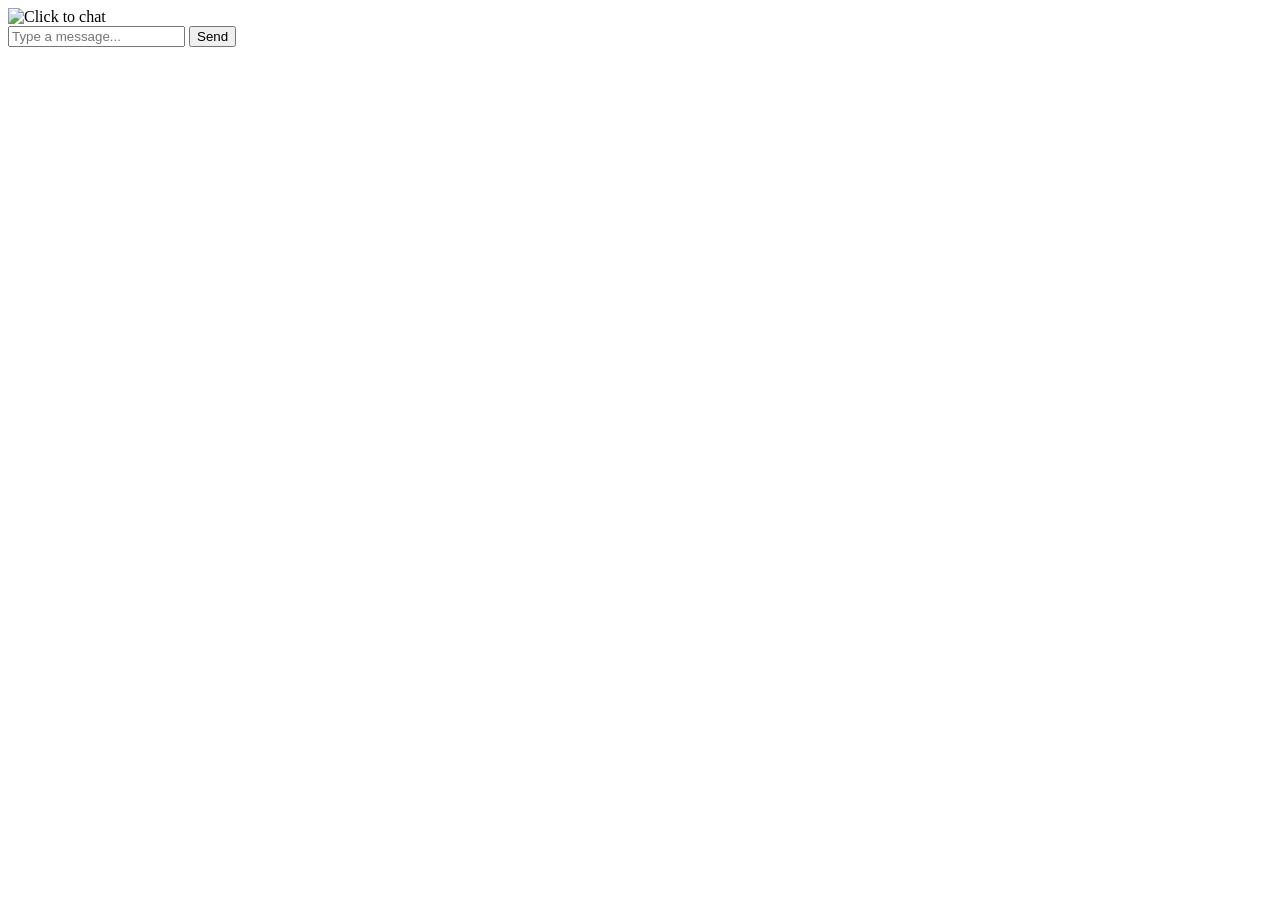
==== src/client/index.html @ c3ff3118 "update project structure" ====
<!DOCTYPE html>
<html lang="en">
<head>
    <meta charset="UTF-8">
    <meta name="viewport" content="width=device-width, initial-scale=1.0">
    <title>CatGPT</title>
    <link rel="stylesheet" href="/static/style.css">
    <link rel="icon" type="image/x-icon" href="./static/Images/oglogo.png">
</head>
<body>

    <!-- The image in the center -->
    <div id="photoContainer" onclick="revealChat()">
        <img id="photo" src="./static/Images/oglogo.png" alt="Click to chat">
    </div>

    <!-- Chatbox that will slide up -->
    <div id="chatbox">
        <div id="chat"></div>
        <input id="userInput" type="text" placeholder="Type a message...">
        <button onclick="sendMessage()">Send</button>
    </div>

    <script>
        // Function to reveal the chatbox when the photo is clicked
        function revealChat() {
            document.getElementById('photoContainer').classList.add('slide-up'); // Slide image up
            document.getElementById('chatbox').style.display = 'block'; // Show chatbox
            document.getElementById('chatbox').classList.add('slide-up'); // Add slide-up effect to chatbox
        }

        // Function to send a message
        async function sendMessage() {
            const userInput = document.getElementById('userInput').value;
            if (userInput.trim() === "") return; // Don't send if the input is empty
            const response = await fetch('/chat', {
                method: 'POST',
                headers: {'Content-Type': 'application/json'},
                body: JSON.stringify({message: userInput})
            });
            const data = await response.json();
            document.getElementById('chat').innerHTML += `<p><b>You:</b> ${userInput}</p><p><b>Bot:</b> ${data.response}</p>`;
            document.getElementById('userInput').value = ""; // Clear the input field after sending
        }

        // Listen for Enter key to send the message
        document.getElementById('userInput').addEventListener('keypress', function(event) {
            if (event.key === 'Enter') {
                event.preventDefault();
                sendMessage();
            }
        });
    </script>

</body>
</html>
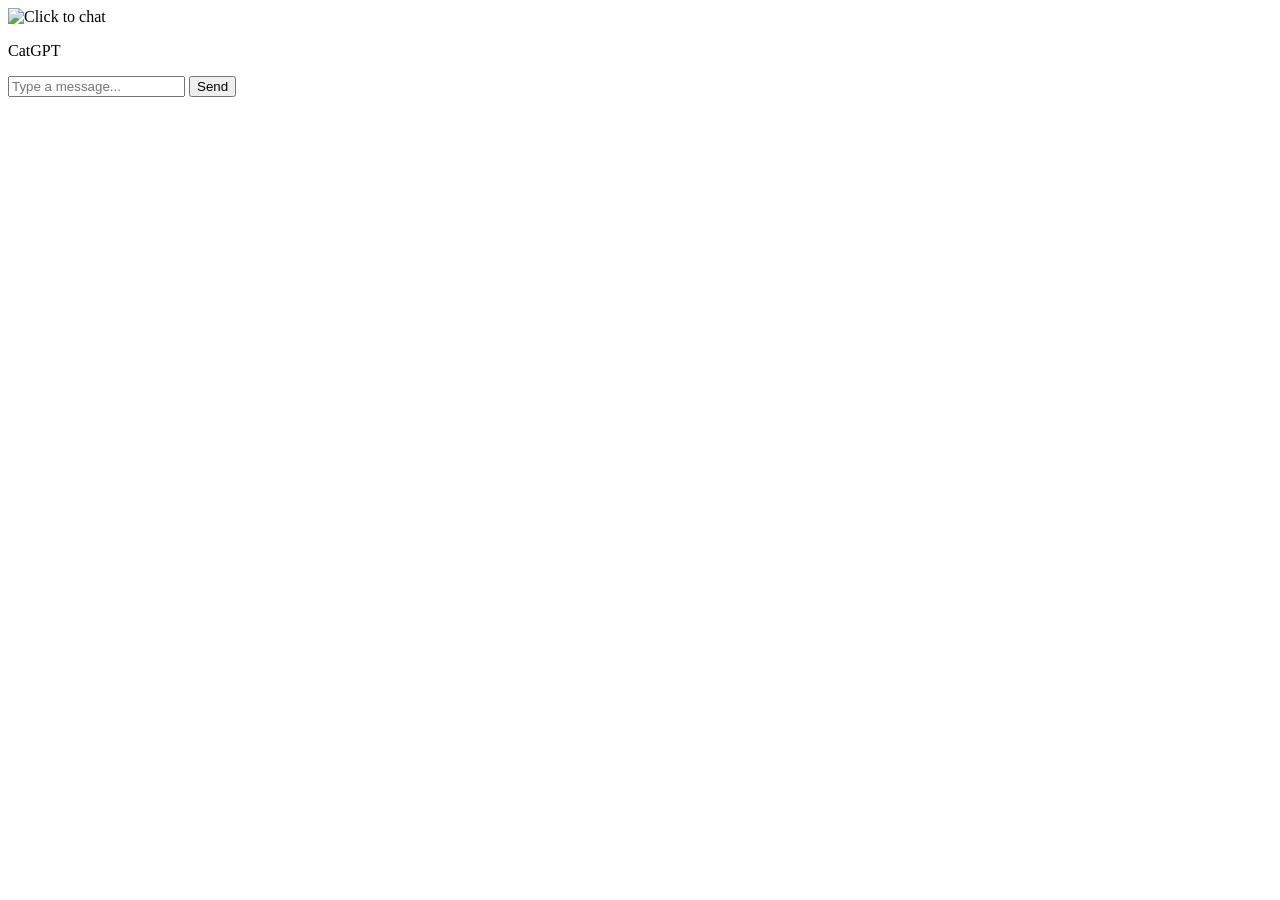
==== commit aca0f56c: "fixed le front end" ====
--- a/src/client/index.html
+++ b/src/client/index.html
@@ -4,53 +4,24 @@
     <meta charset="UTF-8">
     <meta name="viewport" content="width=device-width, initial-scale=1.0">
     <title>CatGPT</title>
-    <link rel="stylesheet" href="/static/style.css">
-    <link rel="icon" type="image/x-icon" href="./static/Images/oglogo.png">
+    <link rel="stylesheet" href="/client/style.css">
+    <link rel="icon" type="image/x-icon" href="./client/Images/cat-gpt-logo.png">
 </head>
 <body>
 
-    <!-- The image in the center -->
     <div id="photoContainer" onclick="revealChat()">
-        <img id="photo" src="./static/Images/oglogo.png" alt="Click to chat">
+        <img id="photo" src="./client/Images/cat-gpt-logo.png" alt="Click to chat">
+        <p id="logo-text">CatGPT</p>
     </div>
 
-    <!-- Chatbox that will slide up -->
     <div id="chatbox">
         <div id="chat"></div>
-        <input id="userInput" type="text" placeholder="Type a message...">
-        <button onclick="sendMessage()">Send</button>
+        <div id="inputAndButton">
+            <input id="userInput" type="text" placeholder="Type a message...">
+            <button onclick="sendMessage()">Send</button>
+        </div>
     </div>
 
-    <script>
-        // Function to reveal the chatbox when the photo is clicked
-        function revealChat() {
-            document.getElementById('photoContainer').classList.add('slide-up'); // Slide image up
-            document.getElementById('chatbox').style.display = 'block'; // Show chatbox
-            document.getElementById('chatbox').classList.add('slide-up'); // Add slide-up effect to chatbox
-        }
-
-        // Function to send a message
-        async function sendMessage() {
-            const userInput = document.getElementById('userInput').value;
-            if (userInput.trim() === "") return; // Don't send if the input is empty
-            const response = await fetch('/chat', {
-                method: 'POST',
-                headers: {'Content-Type': 'application/json'},
-                body: JSON.stringify({message: userInput})
-            });
-            const data = await response.json();
-            document.getElementById('chat').innerHTML += `<p><b>You:</b> ${userInput}</p><p><b>Bot:</b> ${data.response}</p>`;
-            document.getElementById('userInput').value = ""; // Clear the input field after sending
-        }
-
-        // Listen for Enter key to send the message
-        document.getElementById('userInput').addEventListener('keypress', function(event) {
-            if (event.key === 'Enter') {
-                event.preventDefault();
-                sendMessage();
-            }
-        });
-    </script>
-
+    <script src="./client/script.js"></script>
 </body>
 </html>
